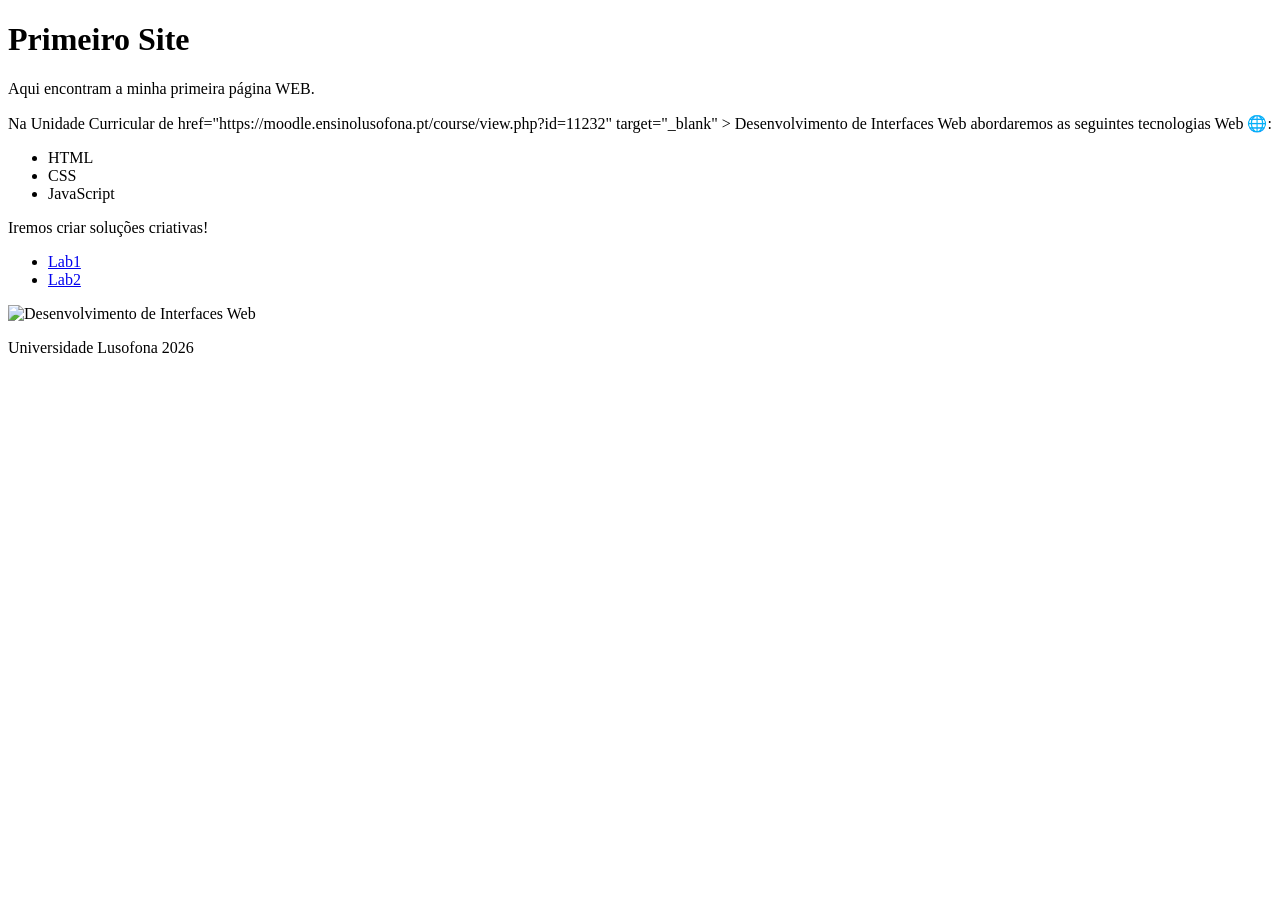
==== lab1/index.html @ cde3048e "Fotos etc" ====
<!doctype html>
<html lang="pt">
  <head>
    <meta charset="UTF-8" />
    <meta name="viewport" content="width=device-width, initial-scale=1.0" />
    <title>João Rito</title>
    <link rel="stylesheet" href="styles.css" />
    <style>
      img {
        width: 300px;
      }
    </style>
  </head>

  <body>
    <header>
      <h1>Primeiro Site</h1>
    </header>

    <main>
      <p>Aqui encontram a minha primeira página WEB.</p>
      <p>
        Na Unidade Curricular de

          href="https://moodle.ensinolusofona.pt/course/view.php?id=11232"
          target="_blank"
        >
          Desenvolvimento de Interfaces Web
        </a>
        abordaremos as seguintes tecnologias Web &#127760;:
      </p>
      <ul>
        <li>HTML</li>
        <li>CSS</li>
        <li>JavaScript</li>
      </ul>
      <p>Iremos criar soluções criativas!</p>

      <nav>
        <ul>
          <li><a href="lab1/index.html">Lab1</a></li>
          <li><a href="lab2/index.html">Lab2</a></li>
        </ul>
      </nav>

      <img src="images/diw.svg" alt="Desenvolvimento de Interfaces Web" />
    </main>

    <footer>
      <p>Universidade Lusofona 2026</p>
    </footer>
  </body>
</html>
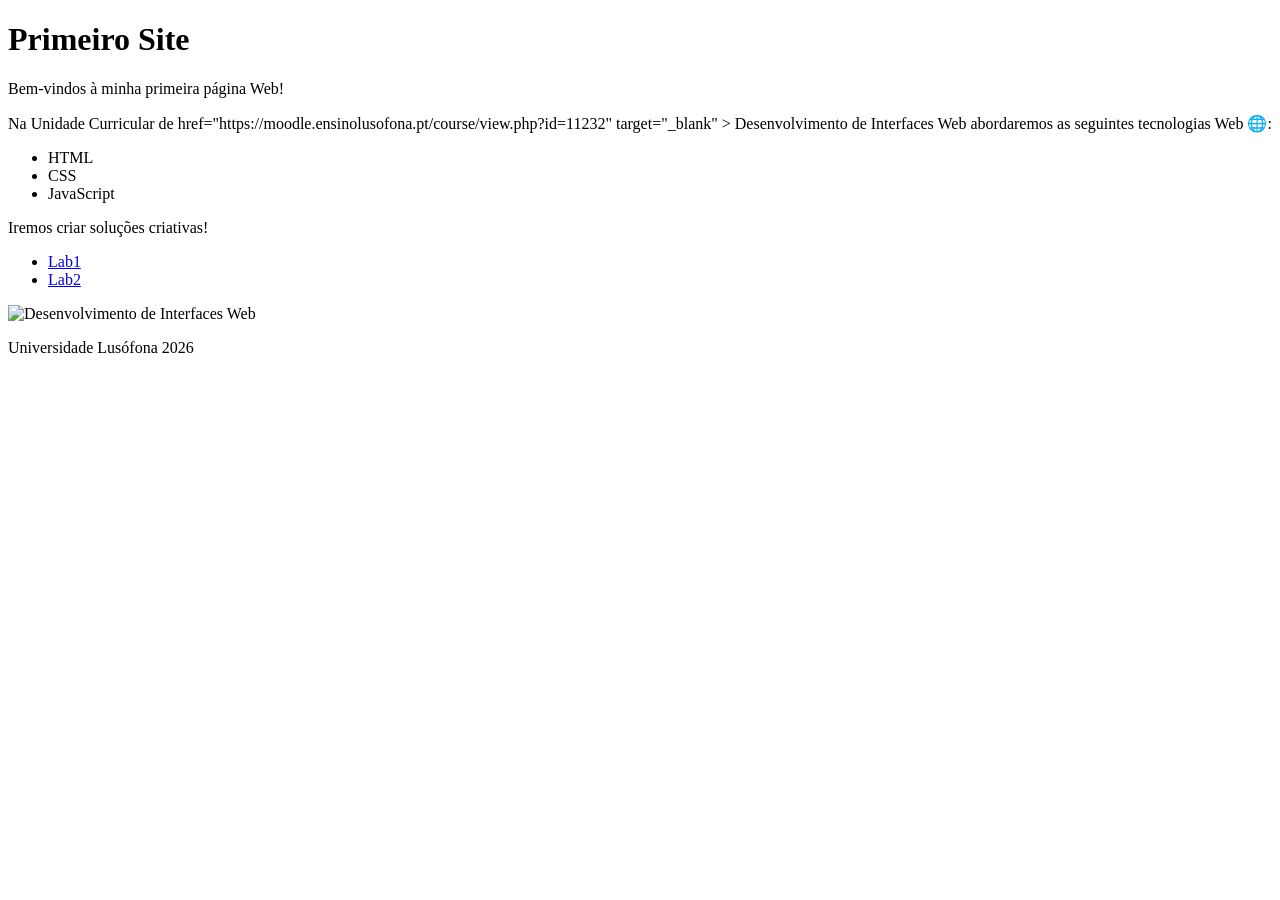
==== commit d3d1d478: "erros" ====
--- a/lab1/index.html
+++ b/lab1/index.html
@@ -18,7 +18,7 @@
     </header>
 
     <main>
-      <p>Aqui encontram a minha primeira página WEB.</p>
+      <p>Bem-vindos à minha primeira página Web!</p>
       <p>
         Na Unidade Curricular de
 
@@ -47,7 +47,7 @@
     </main>
 
     <footer>
-      <p>Universidade Lusofona 2026</p>
+      <p>Universidade Lusófona 2026</p>
     </footer>
   </body>
 </html>
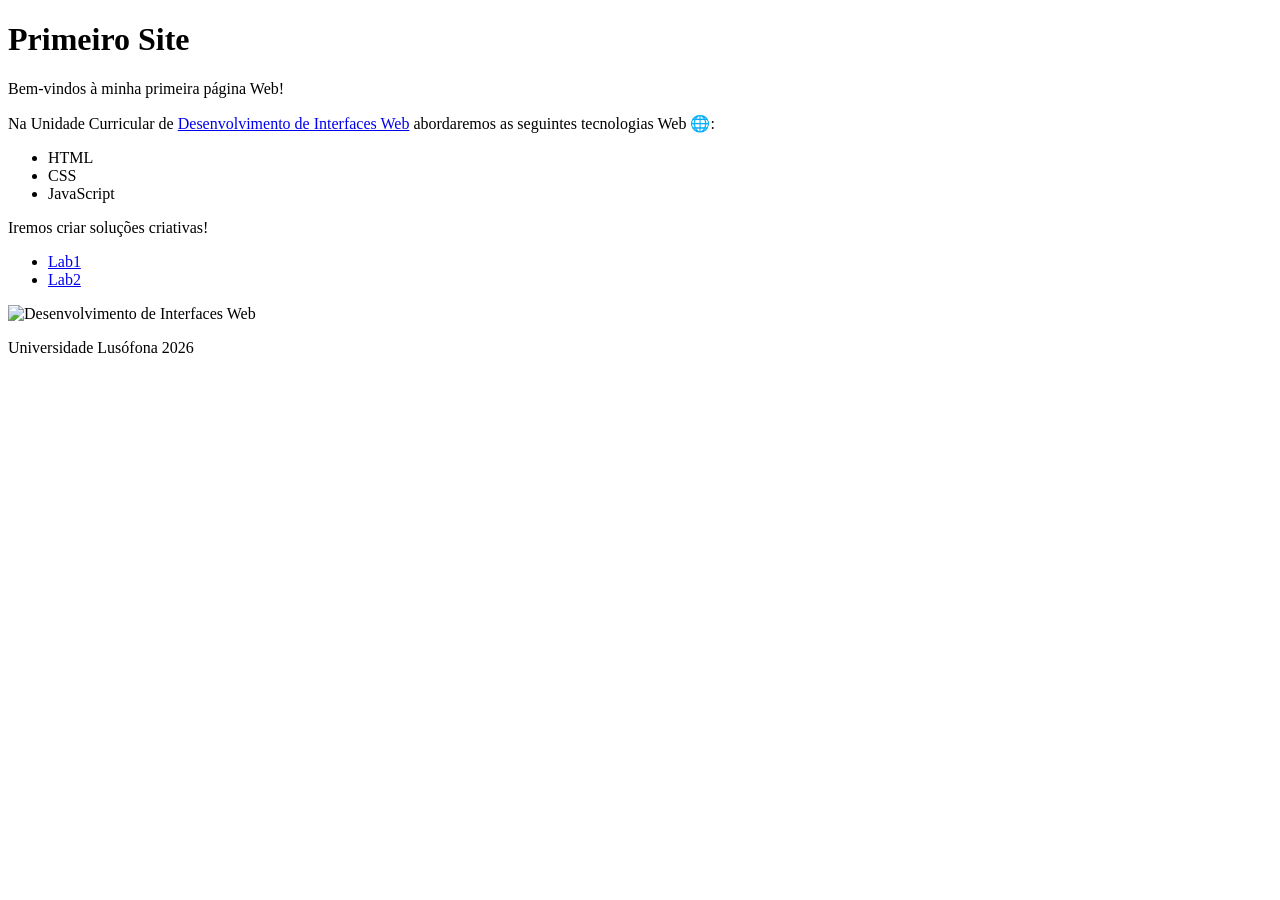
==== commit 1ba46c4c: "erros" ====
--- a/lab1/index.html
+++ b/lab1/index.html
@@ -21,12 +21,11 @@
       <p>Bem-vindos à minha primeira página Web!</p>
       <p>
         Na Unidade Curricular de
-
+        <a
           href="https://moodle.ensinolusofona.pt/course/view.php?id=11232"
           target="_blank"
+          >Desenvolvimento de Interfaces Web</a
         >
-          Desenvolvimento de Interfaces Web
-        </a>
         abordaremos as seguintes tecnologias Web &#127760;:
       </p>
       <ul>
